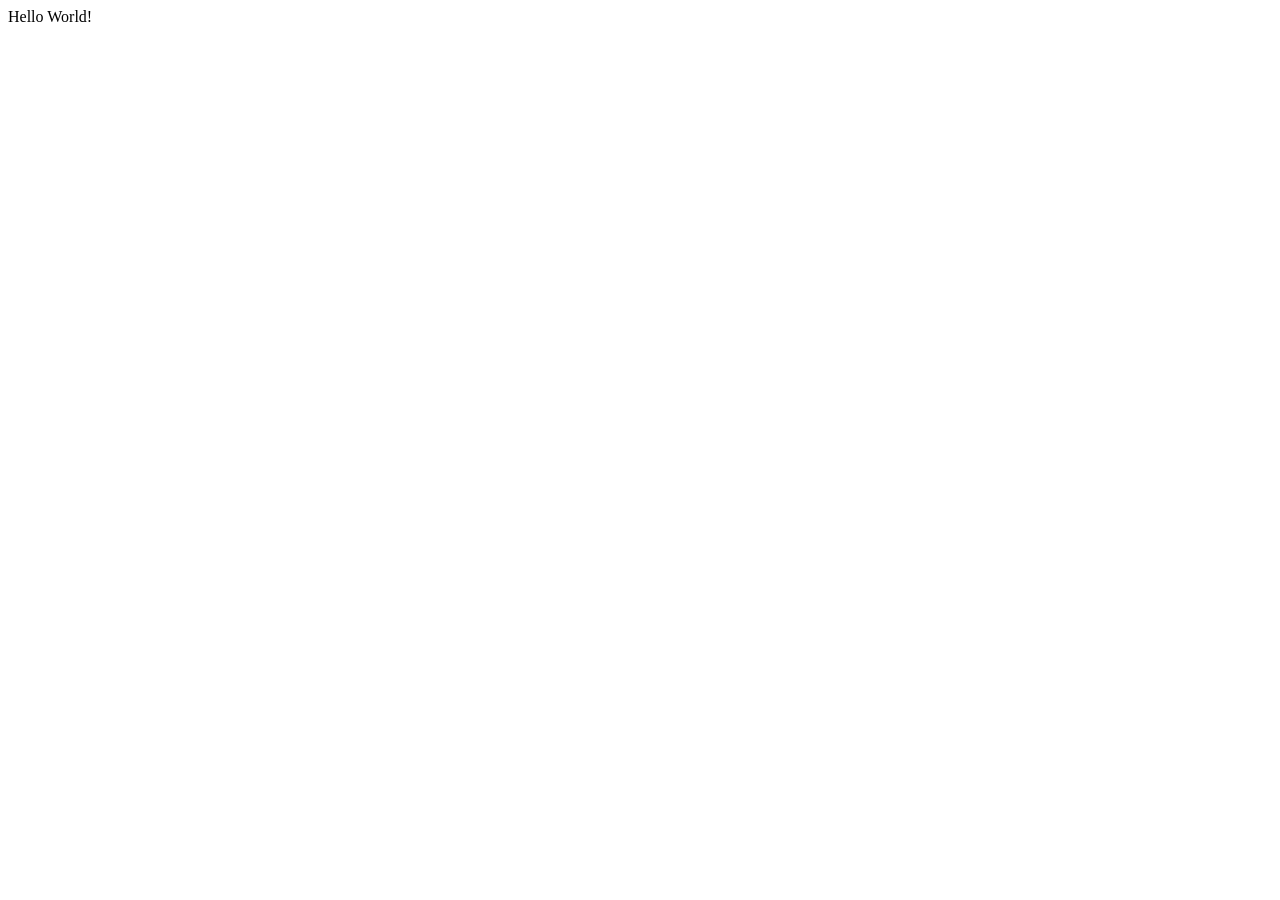
==== index.html @ 4da36bf1 "[UPD] 更新首页包" ====
<!DOCTYPE html>
<html>
<head>
    <meta charset='utf-8'>
    <meta http-equiv="X-UA-Compatible" content="chrome=1">
    <meta name="viewport" content="width=device-width, initial-scale=1, maximum-scale=1">
    <title>Homes by wurh</title>
    <link rel="stylesheet" type="text/css" href="js/lib/assets/css/amui.all.min.css">
    <link rel="stylesheet" type="text/css" href="js/lib/assets/css/app.css">
    <link rel="stylesheet" type="text/css" href="css/index.css">
    <script type="text/javascript" src="js/lib/assets/js/zepto.min.js"></script>
    <script type="text/javascript" src="js/lib/assets/js/amui.js"></script>
    <script type="text/javascript" src="js/lib/assets/js/amui.widget.helper.min.js"></script>
    <script type="text/javascript" src="js/lib/assets/js/app.js"></script>
</head>
<body>
    Hello World!
</body>
</html>
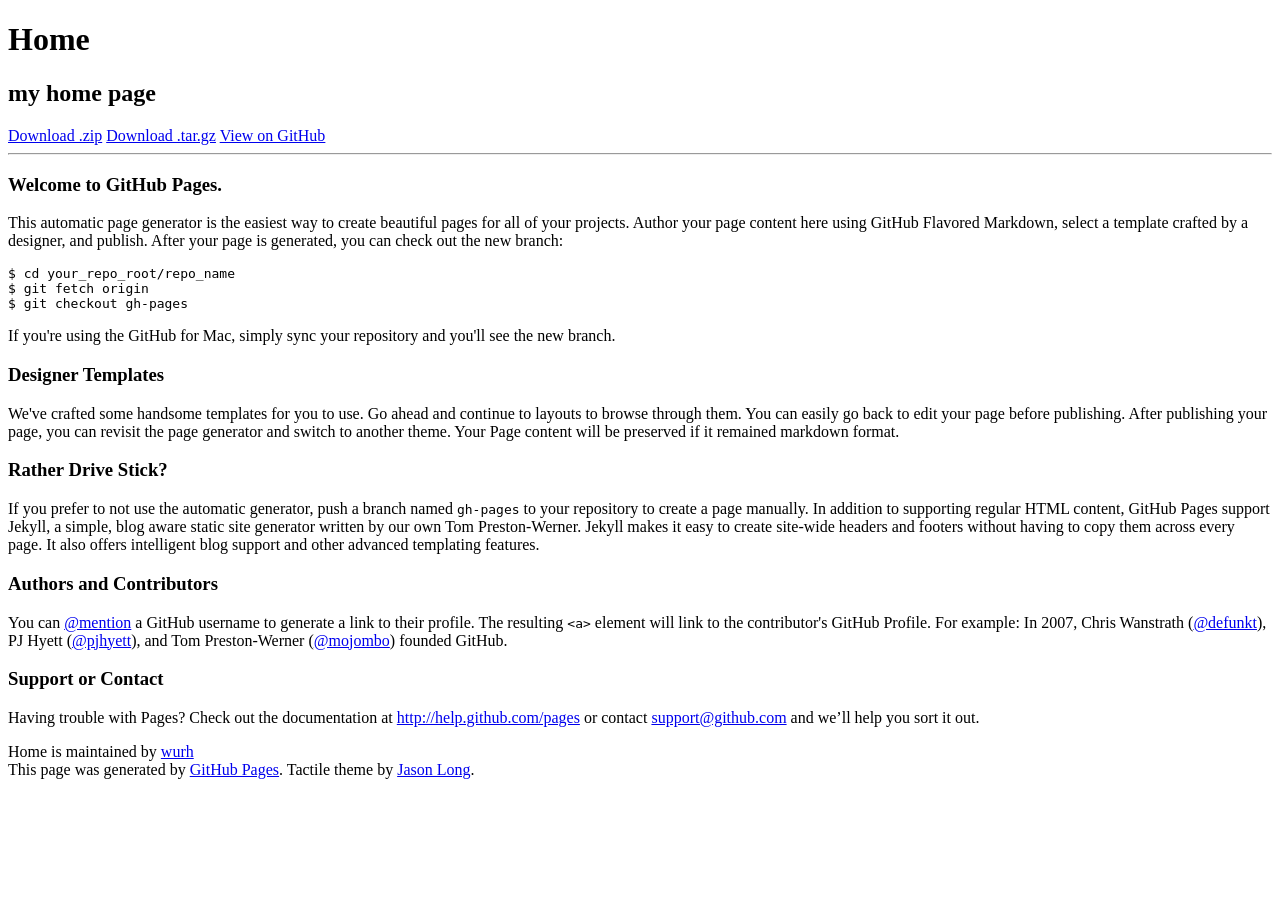
==== commit 2e180c92: "Create gh-pages branch via GitHub" ====
--- a/index.html
+++ b/index.html
@@ -1,19 +1,76 @@
 <!DOCTYPE html>
 <html>
-<head>
+  <head>
     <meta charset='utf-8'>
     <meta http-equiv="X-UA-Compatible" content="chrome=1">
-    <meta name="viewport" content="width=device-width, initial-scale=1, maximum-scale=1">
-    <title>Homes by wurh</title>
-    <link rel="stylesheet" type="text/css" href="js/lib/assets/css/amui.all.min.css">
-    <link rel="stylesheet" type="text/css" href="js/lib/assets/css/app.css">
-    <link rel="stylesheet" type="text/css" href="css/index.css">
-    <script type="text/javascript" src="js/lib/assets/js/zepto.min.js"></script>
-    <script type="text/javascript" src="js/lib/assets/js/amui.js"></script>
-    <script type="text/javascript" src="js/lib/assets/js/amui.widget.helper.min.js"></script>
-    <script type="text/javascript" src="js/lib/assets/js/app.js"></script>
-</head>
-<body>
-    Hello World!
-</body>
+    <link href='https://fonts.googleapis.com/css?family=Chivo:900' rel='stylesheet' type='text/css'>
+    <link rel="stylesheet" type="text/css" href="stylesheets/stylesheet.css" media="screen">
+    <link rel="stylesheet" type="text/css" href="stylesheets/pygment_trac.css" media="screen">
+    <link rel="stylesheet" type="text/css" href="stylesheets/print.css" media="print">
+    <!--[if lt IE 9]>
+    <script src="//html5shiv.googlecode.com/svn/trunk/html5.js"></script>
+    <![endif]-->
+    <title>Home by wurh</title>
+  </head>
+
+  <body>
+    <div id="container">
+      <div class="inner">
+
+        <header>
+          <h1>Home</h1>
+          <h2>my home page</h2>
+        </header>
+
+        <section id="downloads" class="clearfix">
+          <a href="https://github.com/wurh/home/zipball/master" id="download-zip" class="button"><span>Download .zip</span></a>
+          <a href="https://github.com/wurh/home/tarball/master" id="download-tar-gz" class="button"><span>Download .tar.gz</span></a>
+          <a href="https://github.com/wurh/home" id="view-on-github" class="button"><span>View on GitHub</span></a>
+        </section>
+
+        <hr>
+
+        <section id="main_content">
+          <h3>
+<a name="welcome-to-github-pages" class="anchor" href="#welcome-to-github-pages"><span class="octicon octicon-link"></span></a>Welcome to GitHub Pages.</h3>
+
+<p>This automatic page generator is the easiest way to create beautiful pages for all of your projects. Author your page content here using GitHub Flavored Markdown, select a template crafted by a designer, and publish. After your page is generated, you can check out the new branch:</p>
+
+<pre><code>$ cd your_repo_root/repo_name
+$ git fetch origin
+$ git checkout gh-pages
+</code></pre>
+
+<p>If you're using the GitHub for Mac, simply sync your repository and you'll see the new branch.</p>
+
+<h3>
+<a name="designer-templates" class="anchor" href="#designer-templates"><span class="octicon octicon-link"></span></a>Designer Templates</h3>
+
+<p>We've crafted some handsome templates for you to use. Go ahead and continue to layouts to browse through them. You can easily go back to edit your page before publishing. After publishing your page, you can revisit the page generator and switch to another theme. Your Page content will be preserved if it remained markdown format.</p>
+
+<h3>
+<a name="rather-drive-stick" class="anchor" href="#rather-drive-stick"><span class="octicon octicon-link"></span></a>Rather Drive Stick?</h3>
+
+<p>If you prefer to not use the automatic generator, push a branch named <code>gh-pages</code> to your repository to create a page manually. In addition to supporting regular HTML content, GitHub Pages support Jekyll, a simple, blog aware static site generator written by our own Tom Preston-Werner. Jekyll makes it easy to create site-wide headers and footers without having to copy them across every page. It also offers intelligent blog support and other advanced templating features.</p>
+
+<h3>
+<a name="authors-and-contributors" class="anchor" href="#authors-and-contributors"><span class="octicon octicon-link"></span></a>Authors and Contributors</h3>
+
+<p>You can <a href="https://github.com/blog/821" class="user-mention">@mention</a> a GitHub username to generate a link to their profile. The resulting <code>&lt;a&gt;</code> element will link to the contributor's GitHub Profile. For example: In 2007, Chris Wanstrath (<a href="https://github.com/defunkt" class="user-mention">@defunkt</a>), PJ Hyett (<a href="https://github.com/pjhyett" class="user-mention">@pjhyett</a>), and Tom Preston-Werner (<a href="https://github.com/mojombo" class="user-mention">@mojombo</a>) founded GitHub.</p>
+
+<h3>
+<a name="support-or-contact" class="anchor" href="#support-or-contact"><span class="octicon octicon-link"></span></a>Support or Contact</h3>
+
+<p>Having trouble with Pages? Check out the documentation at <a href="http://help.github.com/pages">http://help.github.com/pages</a> or contact <a href="mailto:support@github.com">support@github.com</a> and we’ll help you sort it out.</p>
+        </section>
+
+        <footer>
+          Home is maintained by <a href="https://github.com/wurh">wurh</a><br>
+          This page was generated by <a href="http://pages.github.com">GitHub Pages</a>. Tactile theme by <a href="https://twitter.com/jasonlong">Jason Long</a>.
+        </footer>
+
+        
+      </div>
+    </div>
+  </body>
 </html>
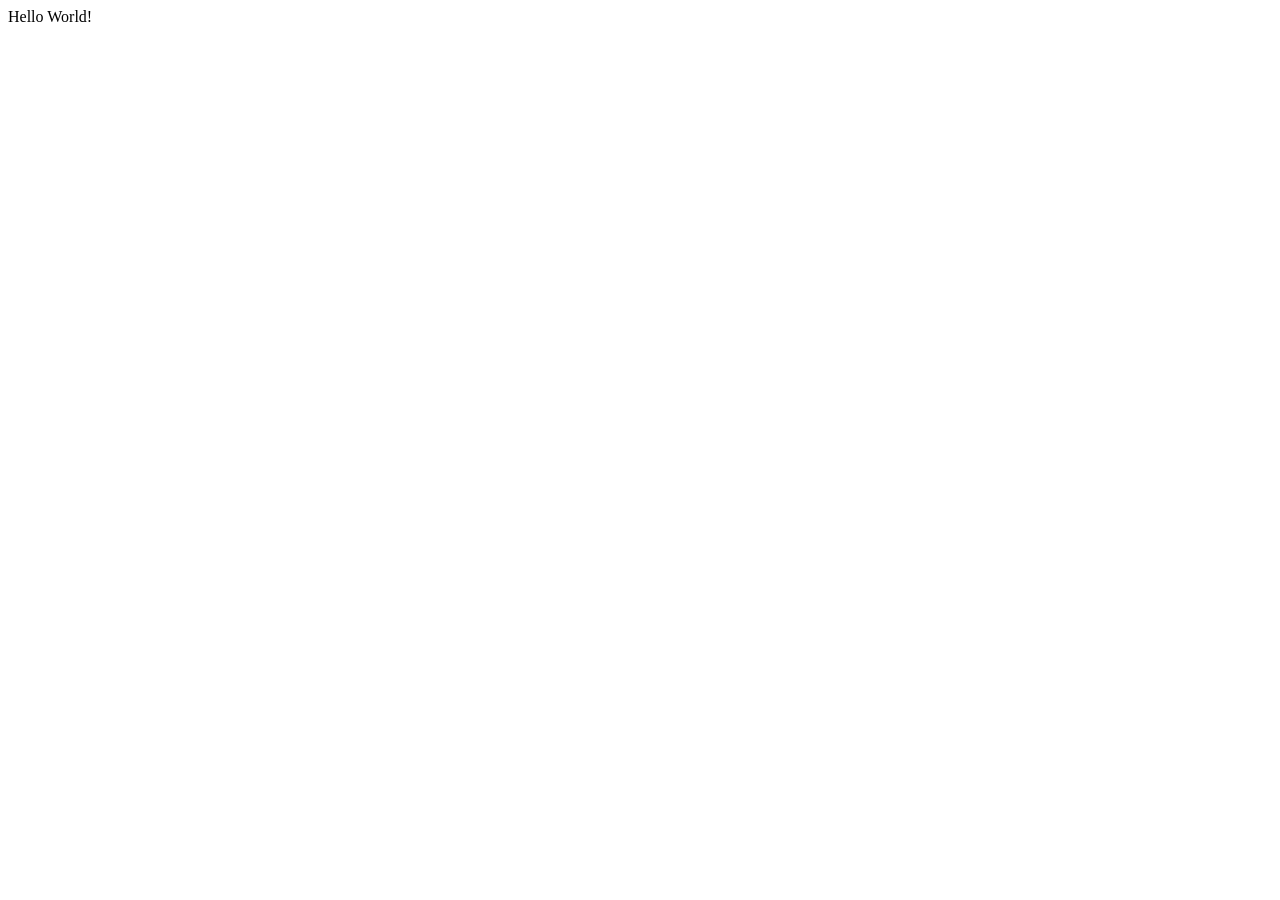
==== commit f1342fab: "[ADD] 初始化amazeUI" ====
--- a/index.html
+++ b/index.html
@@ -1,76 +1,19 @@
 <!DOCTYPE html>
 <html>
-  <head>
+<head>
     <meta charset='utf-8'>
     <meta http-equiv="X-UA-Compatible" content="chrome=1">
-    <link href='https://fonts.googleapis.com/css?family=Chivo:900' rel='stylesheet' type='text/css'>
-    <link rel="stylesheet" type="text/css" href="stylesheets/stylesheet.css" media="screen">
-    <link rel="stylesheet" type="text/css" href="stylesheets/pygment_trac.css" media="screen">
-    <link rel="stylesheet" type="text/css" href="stylesheets/print.css" media="print">
-    <!--[if lt IE 9]>
-    <script src="//html5shiv.googlecode.com/svn/trunk/html5.js"></script>
-    <![endif]-->
-    <title>Home by wurh</title>
-  </head>
-
-  <body>
-    <div id="container">
-      <div class="inner">
-
-        <header>
-          <h1>Home</h1>
-          <h2>my home page</h2>
-        </header>
-
-        <section id="downloads" class="clearfix">
-          <a href="https://github.com/wurh/home/zipball/master" id="download-zip" class="button"><span>Download .zip</span></a>
-          <a href="https://github.com/wurh/home/tarball/master" id="download-tar-gz" class="button"><span>Download .tar.gz</span></a>
-          <a href="https://github.com/wurh/home" id="view-on-github" class="button"><span>View on GitHub</span></a>
-        </section>
-
-        <hr>
-
-        <section id="main_content">
-          <h3>
-<a name="welcome-to-github-pages" class="anchor" href="#welcome-to-github-pages"><span class="octicon octicon-link"></span></a>Welcome to GitHub Pages.</h3>
-
-<p>This automatic page generator is the easiest way to create beautiful pages for all of your projects. Author your page content here using GitHub Flavored Markdown, select a template crafted by a designer, and publish. After your page is generated, you can check out the new branch:</p>
-
-<pre><code>$ cd your_repo_root/repo_name
-$ git fetch origin
-$ git checkout gh-pages
-</code></pre>
-
-<p>If you're using the GitHub for Mac, simply sync your repository and you'll see the new branch.</p>
-
-<h3>
-<a name="designer-templates" class="anchor" href="#designer-templates"><span class="octicon octicon-link"></span></a>Designer Templates</h3>
-
-<p>We've crafted some handsome templates for you to use. Go ahead and continue to layouts to browse through them. You can easily go back to edit your page before publishing. After publishing your page, you can revisit the page generator and switch to another theme. Your Page content will be preserved if it remained markdown format.</p>
-
-<h3>
-<a name="rather-drive-stick" class="anchor" href="#rather-drive-stick"><span class="octicon octicon-link"></span></a>Rather Drive Stick?</h3>
-
-<p>If you prefer to not use the automatic generator, push a branch named <code>gh-pages</code> to your repository to create a page manually. In addition to supporting regular HTML content, GitHub Pages support Jekyll, a simple, blog aware static site generator written by our own Tom Preston-Werner. Jekyll makes it easy to create site-wide headers and footers without having to copy them across every page. It also offers intelligent blog support and other advanced templating features.</p>
-
-<h3>
-<a name="authors-and-contributors" class="anchor" href="#authors-and-contributors"><span class="octicon octicon-link"></span></a>Authors and Contributors</h3>
-
-<p>You can <a href="https://github.com/blog/821" class="user-mention">@mention</a> a GitHub username to generate a link to their profile. The resulting <code>&lt;a&gt;</code> element will link to the contributor's GitHub Profile. For example: In 2007, Chris Wanstrath (<a href="https://github.com/defunkt" class="user-mention">@defunkt</a>), PJ Hyett (<a href="https://github.com/pjhyett" class="user-mention">@pjhyett</a>), and Tom Preston-Werner (<a href="https://github.com/mojombo" class="user-mention">@mojombo</a>) founded GitHub.</p>
-
-<h3>
-<a name="support-or-contact" class="anchor" href="#support-or-contact"><span class="octicon octicon-link"></span></a>Support or Contact</h3>
-
-<p>Having trouble with Pages? Check out the documentation at <a href="http://help.github.com/pages">http://help.github.com/pages</a> or contact <a href="mailto:support@github.com">support@github.com</a> and we’ll help you sort it out.</p>
-        </section>
-
-        <footer>
-          Home is maintained by <a href="https://github.com/wurh">wurh</a><br>
-          This page was generated by <a href="http://pages.github.com">GitHub Pages</a>. Tactile theme by <a href="https://twitter.com/jasonlong">Jason Long</a>.
-        </footer>
-
-        
-      </div>
-    </div>
-  </body>
+    <meta name="viewport" content="width=device-width, initial-scale=1, maximum-scale=1">
+    <title>Homes by wurh</title>
+    <link rel="stylesheet" type="text/css" href="js/lib/assets/css/amui.all.min.css">
+    <link rel="stylesheet" type="text/css" href="js/lib/assets/css/app.css">
+    <link rel="stylesheet" type="text/css" href="css/index.css">
+    <script type="text/javascript" src="js/lib/assets/js/zepto.min.js"></script>
+    <script type="text/javascript" src="js/lib/assets/js/amui.js"></script>
+    <script type="text/javascript" src="js/lib/assets/js/amui.widget.helper.min.js"></script>
+    <script type="text/javascript" src="js/lib/assets/js/app.js"></script>
+</head>
+<body>
+    Hello World!
+</body>
 </html>
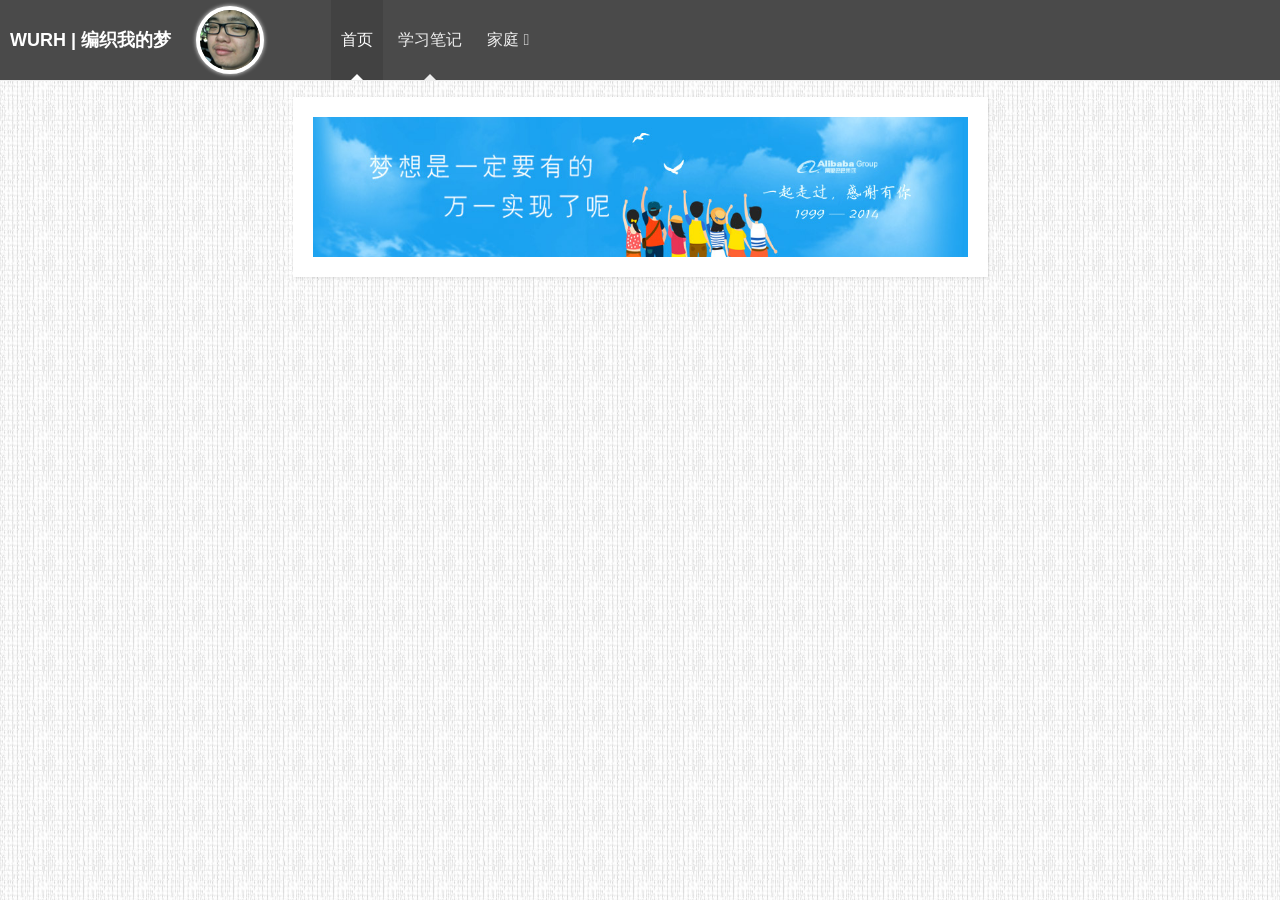
==== commit 8b9f54f4: "[UPD] 更新个人页面" ====
--- a/index.html
+++ b/index.html
@@ -4,16 +4,44 @@
     <meta charset='utf-8'>
     <meta http-equiv="X-UA-Compatible" content="chrome=1">
     <meta name="viewport" content="width=device-width, initial-scale=1, maximum-scale=1">
-    <title>Homes by wurh</title>
-    <link rel="stylesheet" type="text/css" href="js/lib/assets/css/amui.all.min.css">
-    <link rel="stylesheet" type="text/css" href="js/lib/assets/css/app.css">
-    <link rel="stylesheet" type="text/css" href="css/index.css">
-    <script type="text/javascript" src="js/lib/assets/js/zepto.min.js"></script>
-    <script type="text/javascript" src="js/lib/assets/js/amui.js"></script>
-    <script type="text/javascript" src="js/lib/assets/js/amui.widget.helper.min.js"></script>
-    <script type="text/javascript" src="js/lib/assets/js/app.js"></script>
+    <title>WURH | 编织我的梦</title>
+    <link rel="stylesheet" type="text/css" href="public/js/lib/assets/css/amui.all.css">
+    <link rel="stylesheet" type="text/css" href="public/js/lib/assets/css/app.css">
+    <link rel="stylesheet" type="text/css" href="public/css/index.css">
+    <script type="text/javascript" src="public/js/lib/assets/js/zepto.min.js"></script>
+    <script type="text/javascript" src="public/js/lib/assets/js/amui.js"></script>
+    <script type="text/javascript" src="public/js/lib/assets/js/amui.widget.helper.min.js"></script>
+    <script type="text/javascript" src="public/js/lib/assets/js/app.js"></script>
 </head>
 <body>
-    Hello World!
+<header class="am-topbar am-topbar-inverse">
+    <h1 class="am-topbar-brand top-bar-brand">
+        <a href="#">WURH | 编织我的梦</a>
+        <a class="avatar"></a>
+    </h1>
+    <button class="am-topbar-btn am-topbar-toggle am-btn am-btn-sm am-btn-success am-show-sm-only" data-am-collapse="{target: '#doc-topbar-collapse'}"><span class="am-sr-only">导航切换</span> <span class="am-icon-bars"></span></button>
+    <div class="am-collapse am-topbar-collapse" id="doc-topbar-collapse">
+        <ul class="top-nav-title am-nav am-nav-pills am-topbar-nav">
+            <li class="am-active"><a href="#">首页</a></li>
+            <li><a href="#">学习笔记</a></li>
+            <li class="am-dropdown" data-am-dropdown>
+                <a class="am-dropdown-toggle" data-am-dropdown-toggle href="javascript:;">
+                    家庭 <span class="am-icon-caret-down"></span>
+                </a>
+                <ul class="am-dropdown-content">
+                    <li class="am-dropdown-header">我的兔子窝</li>
+                    <li><a href="#">1. 新家</a></li>
+                    <li><a href="#">2. 宝宝</a></li>
+                    <li class="am-divider"></li>
+                    <li><a href="#">5. 老婆</a></li>
+                </ul>
+            </li>
+        </ul>
+    </div>
+</header>
+
+<section class="cr-container">
+    <img src="public/img/banner.jpg" style="width: 695px;height: 140px;">
+</section>
 </body>
 </html>
--- a/public/js/lib/assets/css/app.css
+++ b/public/js/lib/assets/css/app.css
@@ -0,0 +1 @@
+/* Write your styles */
--- a/public/css/index.css
+++ b/public/css/index.css
@@ -0,0 +1,46 @@
+body{
+    background-image: url(../img/bg.png);
+}
+
+.cr-container{
+    width: 695px;
+    height: 180px;
+    position: relative;
+    margin: 0 auto;
+    border: 20px solid #fff;
+    box-shadow: 1px 1px 3px rgba(0,0,0,0.1);
+}
+
+.avatar{
+    width: 60px;
+    height: 60px;
+    background: url(../img/thumb2.png);
+    border-radius: 50%;
+    box-shadow: 0 0 0 4px white,0 0 4px 4px #eee;
+    overflow: hidden;
+    display: block;
+    position: absolute;
+    top:10px;
+    left:200px;
+    -webkit-animation: fadein .5s;
+}
+
+.top-nav-title{
+    margin-left: 150px;
+}
+
+.top-bar-brand{
+    position: relative;
+}
+
+@-webkit-keyframes fadein {
+    0% {
+        -webkit-transform: scale(0);
+    }
+    50% {
+        -webkit-transform: scale(1.5);
+    }
+    100% {
+        -webkit-transform: scale(1);
+    }
+}
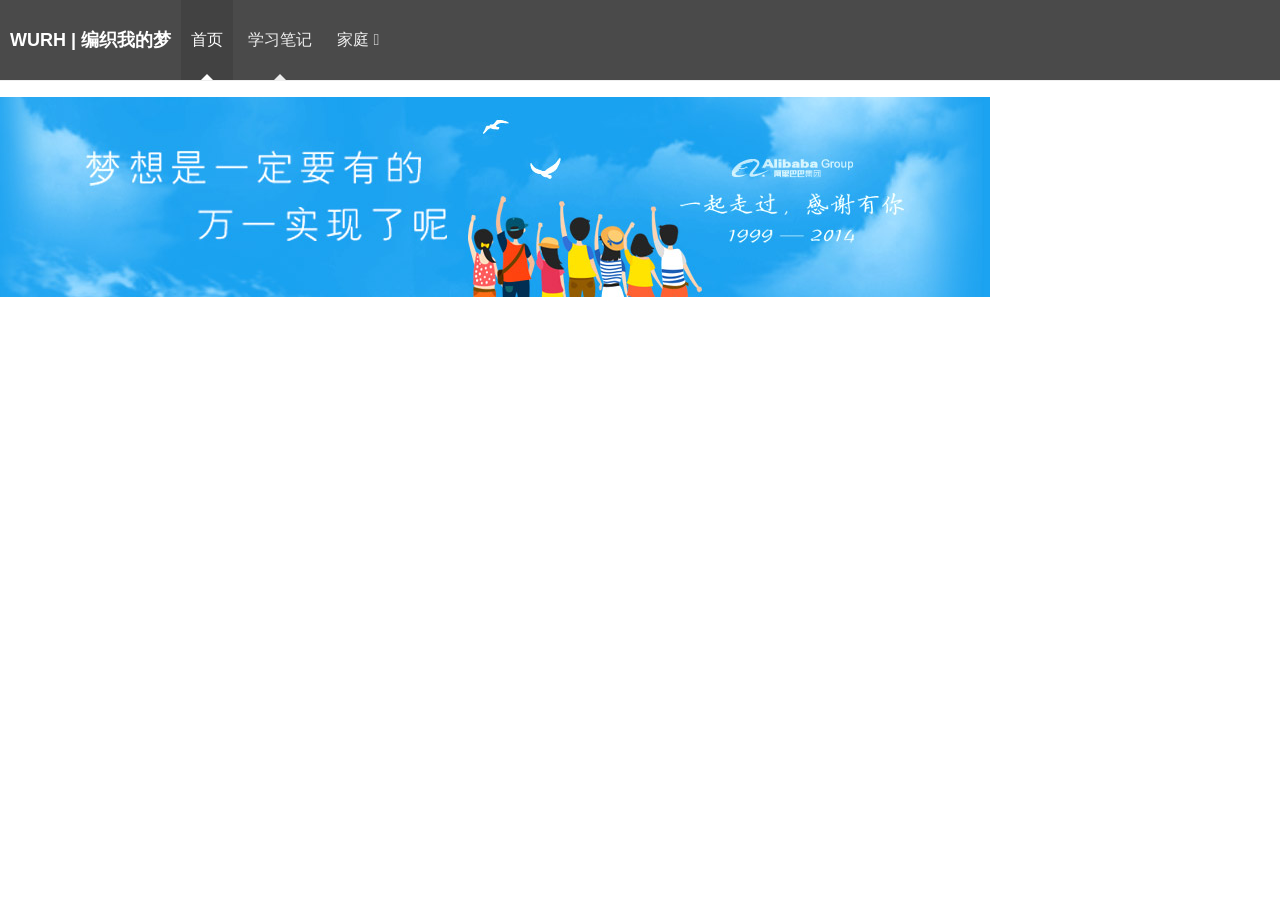
==== commit b812e3c3: "[UPD] 初始化个人博客" ====
--- a/index.html
+++ b/index.html
@@ -41,7 +41,9 @@
 </header>
 
 <section class="cr-container">
-    <img src="public/img/banner.jpg" style="width: 695px;height: 140px;">
+    <div class="cover">
+        <img src="public/img/banner.jpg">
+    </div>
 </section>
 </body>
 </html>
